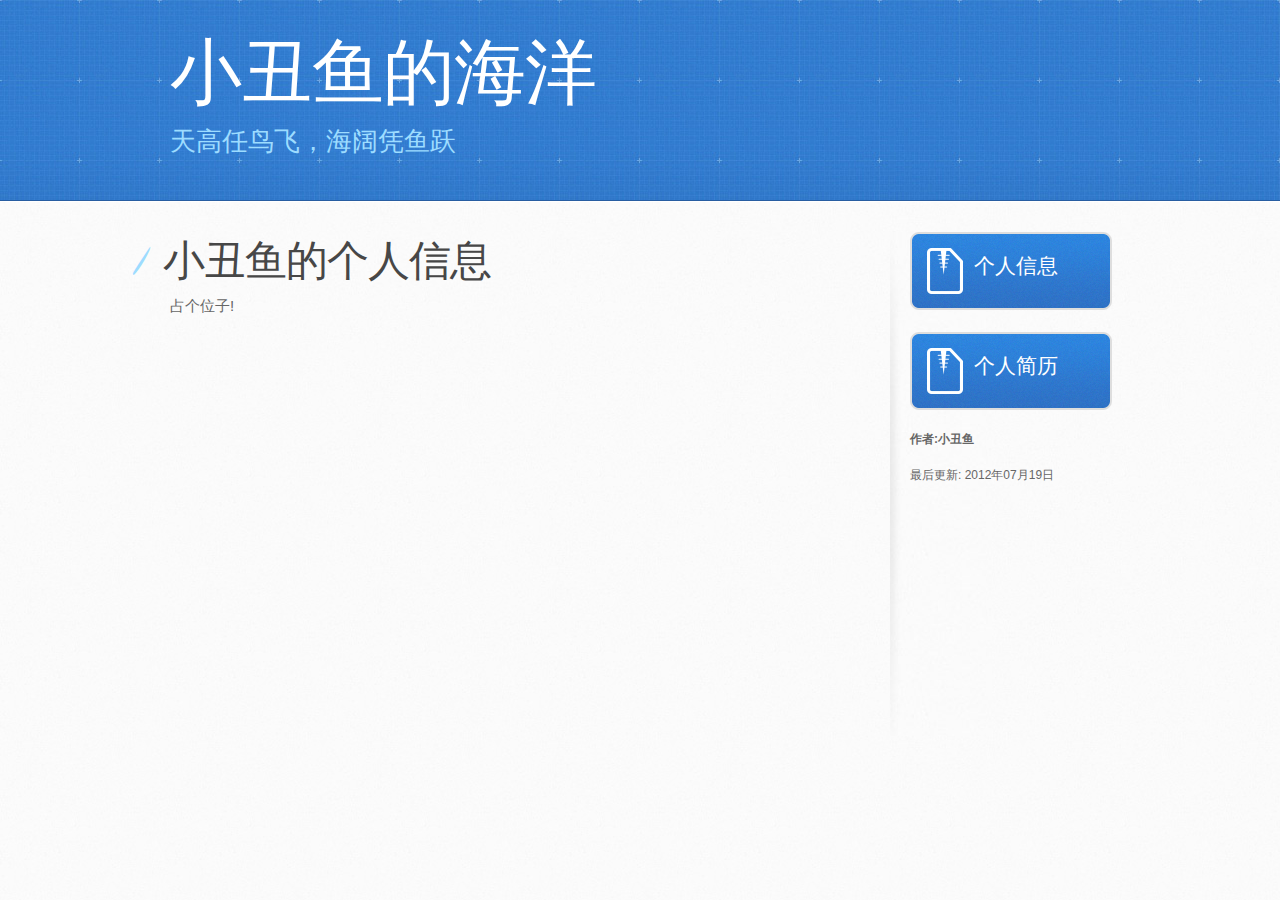
==== info.html @ 67cbdc7c "修改按钮图片,规范文件名" ====
<!DOCTYPE html>
<html>
  <head>
    <meta charset='utf-8'>
    <meta http-equiv="X-UA-Compatible" content="chrome=1">
    <meta name="viewport" content="width=device-width, initial-scale=1, maximum-scale=1">
    <link href='https://fonts.googleapis.com/css?family=Architects+Daughter' rel='stylesheet' type='text/css'>
    <link rel="stylesheet" type="text/css" href="stylesheets/stylesheet.css" media="screen" />
    <link rel="stylesheet" type="text/css" href="stylesheets/pygment_trac.css" media="screen" />
    <link rel="stylesheet" type="text/css" href="stylesheets/print.css" media="print" />

    <!--[if lt IE 9]>
    <script src="//html5shiv.googlecode.com/svn/trunk/html5.js"></script>
    <![endif]-->

    <title>小丑鱼的海洋</title>
  </head>

  <body>
    <header>
      <div class="inner">
        <h1>小丑鱼的海洋</h1>
        <h2>天高任鸟飞，海阔凭鱼跃</h2>       
      </div>
    </header>

    <div id="content-wrapper">
      <div class="inner clearfix">
        <section id="main-content">
          <h1>小丑鱼的个人信息</h1>

<p>
占个位子!
</p>
        </section>

        <aside id="sidebar">
          <a href="http://github.com/peachglide/home/xx.html" class="button">
            个人信息 
          </a>
          <a href="http://github.com/peachglide/home/jl.html" class="button">
            个人简历
          </a>

          <p class="repo-owner">作者:小丑鱼</p>
          <p>最后更新: 2012年07月19日</p>
        </aside>
      </div>
    </div>

  
  </body>
</html>
---- stylesheets/stylesheet.css ----
/* http://meyerweb.com/eric/tools/css/reset/ 
   v2.0 | 20110126
   License: none (public domain)
*/
html, body, div, span, applet, object, iframe,
h1, h2, h3, h4, h5, h6, p, blockquote, pre,
a, abbr, acronym, address, big, cite, code,
del, dfn, em, img, ins, kbd, q, s, samp,
small, strike, strong, sub, sup, tt, var,
b, u, i, center,
dl, dt, dd, ol, ul, li,
fieldset, form, label, legend,
table, caption, tbody, tfoot, thead, tr, th, td,
article, aside, canvas, details, embed, 
figure, figcaption, footer, header, hgroup, 
menu, nav, output, ruby, section, summary,
time, mark, audio, video {
	margin: 0;
	padding: 0;
	border: 0;
	font-size: 100%;
	font: inherit;
	vertical-align: baseline;
}
/* HTML5 display-role reset for older browsers */
article, aside, details, figcaption, figure, 
footer, header, hgroup, menu, nav, section {
	display: block;
}
body {
	line-height: 1;
}
ol, ul {
	list-style: none;
}
blockquote, q {
	quotes: none;
}
blockquote:before, blockquote:after,
q:before, q:after {
	content: '';
	content: none;
}
table {
	border-collapse: collapse;
	border-spacing: 0;
}

/* LAYOUT STYLES */
body {
  font-size: 15px;
  line-height: 1.5; 
  background: #fafafa url(../images/body-bg.jpg) 0 0 repeat;
  font-family: 'Helvetica Neue', Helvetica, Arial, serif;
  font-weight: 400;
  color: #666;
}

a {
  color: #2879d0;
}
a:hover {
  color: #2268b2;
}

header {
  padding-top: 40px;
  padding-bottom: 40px;
  font-family: 'Architects Daughter', 'Helvetica Neue', Helvetica, Arial, serif; 
  background: #2e7bcf url(../images/header-bg.jpg) 0 0 repeat-x;
  border-bottom: solid 1px #275da1;
}

header h1 {
  letter-spacing: -1px;
  font-size: 72px;
  color: #fff;
  line-height: 1;
  margin-bottom: 0.2em;
  width: 540px;
}

header h2 {
  font-size: 26px;
  color: #9ddcff;
  font-weight: normal;
  line-height: 1.3;
  width: 540px;
  letter-spacing: 0;
}

.inner {
  position: relative;
  width: 940px;
  margin: 0 auto;
}

#content-wrapper {
  border-top: solid 1px #fff;
  padding-top: 30px;
}

#main-content {
  width: 690px;
  float: left;
}

#main-content img {
  max-width: 100%;
}

aside#sidebar {
  width: 200px;
  padding-left: 20px;
  min-height: 504px;
  float: right;
  background: transparent url(../images/sidebar-bg.jpg) 0 0 no-repeat;
  font-size: 12px;
  line-height: 1.3;
}

aside#sidebar p.repo-owner,
aside#sidebar p.repo-owner a {
  font-weight: bold;
}

#downloads {
  margin-bottom: 40px;
}

a.button {
  width: 134px;
  height: 58px;
  line-height: 1.2;
  font-size: 23px;
  color: #fff;
  padding-left: 68px;
  padding-top: 22px;
  font-family: 'Architects Daughter', 'Helvetica Neue', Helvetica, Arial, serif; 
}
a.button small {
  display: block;
  font-size: 11px;
}
header a.button {
  position: absolute;
  right: 0;
  top: 0;
  background: transparent url(../images/github-button.png) 0 0 no-repeat;
}
aside a.button {
  width: 138px;
  padding-left: 64px;
  display: block;
  background: transparent url(../images/download-button.png) 0 0 no-repeat;
  margin-bottom: 20px;
  font-size: 21px;
}
aside a.info-button {
  width: 138px;
  padding-left: 64px;
  display: block;
  background: transparent url(../images/info-button.png) 0 0 no-repeat;
  margin-bottom: 20px;
  font-size: 21px;
}
aside a.resum-button {
  width: 138px;
  padding-left: 64px;
  display: block;
  background: transparent url(../images/resum-button.png) 0 0 no-repeat;
  margin-bottom: 20px;
  font-size: 21px;
}

code, pre {
  font-family: Monaco, "Bitstream Vera Sans Mono", "Lucida Console", Terminal, monospace;
  color: #222;
  margin-bottom: 30px;
  font-size: 13px;
}

code {
  background-color: #f2f8fc;
  border: solid 1px #dbe7f3;
  padding: 0 3px;
}

pre {
  padding: 20px;
  background: #fff;
  text-shadow: none;
  overflow: auto;
  border: solid 1px #f2f2f2;
}
pre code {
  color: #2879d0;
  background-color: #fff;
  border: none;
  padding: 0;
}

ul, ol, dl {
  margin-bottom: 20px;
}


/* COMMON STYLES */

hr {
  height: 1px;
  line-height: 1px;
  margin-top: 1em;
  padding-bottom: 1em;
  border: none;
  background: transparent url('../images/hr.png') 0 0 no-repeat;
}

table {
  width: 100%;
  border: 1px solid #ebebeb;
}

th {
  font-weight: 500;
}

td {
  border: 1px solid #ebebeb;
  text-align: center; 
  font-weight: 300;
}

form {
  background: #f2f2f2;
  padding: 20px;
  
}


/* GENERAL ELEMENT TYPE STYLES */

#main-content h1 {
  font-family: 'Architects Daughter', 'Helvetica Neue', Helvetica, Arial, serif; 
  font-size: 2.8em;
  letter-spacing: -1px;
  color: #474747;
} 

#main-content h1:before {
  content: "/";
  color: #9ddcff;
  padding-right: 0.3em;
  margin-left: -0.9em;
}

#main-content h2 {
  font-family: 'Architects Daughter', 'Helvetica Neue', Helvetica, Arial, serif; 
  font-size: 22px;
  font-weight: bold;
  margin-bottom: 8px;
  color: #474747;
} 
#main-content h2:before {
  content: "//";
  color: #9ddcff;
  padding-right: 0.3em;
  margin-left: -1.5em;
}

#main-content h3 {
  font-family: 'Architects Daughter', 'Helvetica Neue', Helvetica, Arial, serif; 
  font-size: 18px;
  font-weight: bold;
  margin-top: 24px;
  margin-bottom: 8px;
  color: #474747;
} 
 
#main-content h3:before {
  content: "///";
  color: #9ddcff;
  padding-right: 0.3em;
  margin-left: -2em;
}

#main-content h4 {
  font-family: 'Architects Daughter', 'Helvetica Neue', Helvetica, Arial, serif; 
  font-size: 15px;
  font-weight: bold;
  color: #474747;
} 

h4:before {
  content: "////";
  color: #9ddcff;
  padding-right: 0.3em;
  margin-left: -2.8em;
}

#main-content h5 {
  font-family: 'Architects Daughter', 'Helvetica Neue', Helvetica, Arial, serif; 
  font-size: 14px;
  color: #474747;
} 
h5:before {
  content: "/////";
  color: #9ddcff;
  padding-right: 0.3em;
  margin-left: -3.2em;
}

#main-content h6 {
  font-family: 'Architects Daughter', 'Helvetica Neue', Helvetica, Arial, serif; 
  font-size: .8em;
  color: #474747;
} 
h6:before {
  content: "//////";
  color: #9ddcff;
  padding-right: 0.3em;
  margin-left: -3.7em;
}

p {
  margin-bottom: 20px;
}
 
a {
  text-decoration: none;
}

p a {
  font-weight: 400;
}

blockquote {
  font-size: 1.6em;
  border-left: 10px solid #e9e9e9;
  margin-bottom: 20px;
  padding: 0 0 0 30px;
}

ul li {
  list-style: disc inside;
  padding-left: 20px;
}

ol li {
  list-style: decimal inside;
  padding-left: 3px;
}

dl dd {
  font-style: italic;
  font-weight: 100;
}

footer {
  background: transparent url('../images/hr.png') 0 0 no-repeat;
  margin-top: 40px;
  padding-top: 20px;
  padding-bottom: 30px;
  font-size: 13px;
  color: #aaa;
}

footer a {
  color: #666;
}
footer a:hover {
  color: #444;
}

/* MISC */
.clearfix:after {
  clear: both;
  content: '.';
  display: block;
  visibility: hidden;
  height: 0;
}

.clearfix {display: inline-block;}
* html .clearfix {height: 1%;}
.clearfix {display: block;}

/* #Media Queries
================================================== */

/* Smaller than standard 960 (devices and browsers) */
@media only screen and (max-width: 959px) {}

/* Tablet Portrait size to standard 960 (devices and browsers) */
@media only screen and (min-width: 768px) and (max-width: 959px) {
  .inner {
    width: 740px;
  }
  header h1, header h2 {
    width: 340px;
  }
  header h1 {
    font-size: 60px;
  }
  header h2 {
    font-size: 30px;
  }
  #main-content {
    width: 490px;
  }
  #main-content h1:before,
  #main-content h2:before,
  #main-content h3:before,
  #main-content h4:before,
  #main-content h5:before,
  #main-content h6:before {
    content: none;
    padding-right: 0;
    margin-left: 0;
  }
}

/* All Mobile Sizes (devices and browser) */
@media only screen and (max-width: 767px) {
  .inner {
    width: 93%;
  }
  header {
    padding: 20px 0;
  }
  header .inner {
    position: relative;
  }
  header h1, header h2 {
    width: 100%;
  }
  header h1 {
    font-size: 48px;
  }
  header h2 {
    font-size: 24px;
  }
  header a.button {
    background-image: none;
    width: auto;
    height: auto;
    display: inline-block;
    margin-top: 15px;
    padding: 5px 10px;
    position: relative;
    text-align: center;
    font-size: 13px;
    line-height: 1;
    background-color: #9ddcff;
    color: #2879d0;
    -moz-border-radius: 5px;
    -webkit-border-radius: 5px;                     
    border-radius: 5px;    
  }
  header a.button small {
    font-size: 13px;
    display: inline;
  }
  #main-content,
  aside#sidebar {
    float: none;
    width: 100% ! important;
  }
  aside#sidebar {
    background-image: none;
    margin-top: 20px;
    border-top: solid 1px #ddd;
    padding: 20px 0;
    min-height: 0;
  }
  aside#sidebar a.button {
    display: none;
  }
  #main-content h1:before,
  #main-content h2:before,
  #main-content h3:before,
  #main-content h4:before,
  #main-content h5:before,
  #main-content h6:before {
    content: none;
    padding-right: 0;
    margin-left: 0;
  }
}

/* Mobile Landscape Size to Tablet Portrait (devices and browsers) */
@media only screen and (min-width: 480px) and (max-width: 767px) {}

/* Mobile Portrait Size to Mobile Landscape Size (devices and browsers) */
@media only screen and (max-width: 479px) {}
---- stylesheets/pygment_trac.css ----
.highlight  { background: #ffffff; }
.highlight .c { color: #999988; font-style: italic } /* Comment */
.highlight .err { color: #a61717; background-color: #e3d2d2 } /* Error */
.highlight .k { font-weight: bold } /* Keyword */
.highlight .o { font-weight: bold } /* Operator */
.highlight .cm { color: #999988; font-style: italic } /* Comment.Multiline */
.highlight .cp { color: #999999; font-weight: bold } /* Comment.Preproc */
.highlight .c1 { color: #999988; font-style: italic } /* Comment.Single */
.highlight .cs { color: #999999; font-weight: bold; font-style: italic } /* Comment.Special */
.highlight .gd { color: #000000; background-color: #ffdddd } /* Generic.Deleted */
.highlight .gd .x { color: #000000; background-color: #ffaaaa } /* Generic.Deleted.Specific */
.highlight .ge { font-style: italic } /* Generic.Emph */
.highlight .gr { color: #aa0000 } /* Generic.Error */
.highlight .gh { color: #999999 } /* Generic.Heading */
.highlight .gi { color: #000000; background-color: #ddffdd } /* Generic.Inserted */
.highlight .gi .x { color: #000000; background-color: #aaffaa } /* Generic.Inserted.Specific */
.highlight .go { color: #888888 } /* Generic.Output */
.highlight .gp { color: #555555 } /* Generic.Prompt */
.highlight .gs { font-weight: bold } /* Generic.Strong */
.highlight .gu { color: #800080; font-weight: bold; } /* Generic.Subheading */
.highlight .gt { color: #aa0000 } /* Generic.Traceback */
.highlight .kc { font-weight: bold } /* Keyword.Constant */
.highlight .kd { font-weight: bold } /* Keyword.Declaration */
.highlight .kn { font-weight: bold } /* Keyword.Namespace */
.highlight .kp { font-weight: bold } /* Keyword.Pseudo */
.highlight .kr { font-weight: bold } /* Keyword.Reserved */
.highlight .kt { color: #445588; font-weight: bold } /* Keyword.Type */
.highlight .m { color: #009999 } /* Literal.Number */
.highlight .s { color: #d14 } /* Literal.String */
.highlight .na { color: #008080 } /* Name.Attribute */
.highlight .nb { color: #0086B3 } /* Name.Builtin */
.highlight .nc { color: #445588; font-weight: bold } /* Name.Class */
.highlight .no { color: #008080 } /* Name.Constant */
.highlight .ni { color: #800080 } /* Name.Entity */
.highlight .ne { color: #990000; font-weight: bold } /* Name.Exception */
.highlight .nf { color: #990000; font-weight: bold } /* Name.Function */
.highlight .nn { color: #555555 } /* Name.Namespace */
.highlight .nt { color: #000080 } /* Name.Tag */
.highlight .nv { color: #008080 } /* Name.Variable */
.highlight .ow { font-weight: bold } /* Operator.Word */
.highlight .w { color: #bbbbbb } /* Text.Whitespace */
.highlight .mf { color: #009999 } /* Literal.Number.Float */
.highlight .mh { color: #009999 } /* Literal.Number.Hex */
.highlight .mi { color: #009999 } /* Literal.Number.Integer */
.highlight .mo { color: #009999 } /* Literal.Number.Oct */
.highlight .sb { color: #d14 } /* Literal.String.Backtick */
.highlight .sc { color: #d14 } /* Literal.String.Char */
.highlight .sd { color: #d14 } /* Literal.String.Doc */
.highlight .s2 { color: #d14 } /* Literal.String.Double */
.highlight .se { color: #d14 } /* Literal.String.Escape */
.highlight .sh { color: #d14 } /* Literal.String.Heredoc */
.highlight .si { color: #d14 } /* Literal.String.Interpol */
.highlight .sx { color: #d14 } /* Literal.String.Other */
.highlight .sr { color: #009926 } /* Literal.String.Regex */
.highlight .s1 { color: #d14 } /* Literal.String.Single */
.highlight .ss { color: #990073 } /* Literal.String.Symbol */
.highlight .bp { color: #999999 } /* Name.Builtin.Pseudo */
.highlight .vc { color: #008080 } /* Name.Variable.Class */
.highlight .vg { color: #008080 } /* Name.Variable.Global */
.highlight .vi { color: #008080 } /* Name.Variable.Instance */
.highlight .il { color: #009999 } /* Literal.Number.Integer.Long */

.type-csharp .highlight .k { color: #0000FF }
.type-csharp .highlight .kt { color: #0000FF }
.type-csharp .highlight .nf { color: #000000; font-weight: normal }
.type-csharp .highlight .nc { color: #2B91AF }
.type-csharp .highlight .nn { color: #000000 }
.type-csharp .highlight .s { color: #A31515 }
.type-csharp .highlight .sc { color: #A31515 }
---- stylesheets/print.css ----
html, body, div, span, applet, object, iframe,
h1, h2, h3, h4, h5, h6, p, blockquote, pre,
a, abbr, acronym, address, big, cite, code,
del, dfn, em, img, ins, kbd, q, s, samp,
small, strike, strong, sub, sup, tt, var,
b, u, i, center,
dl, dt, dd, ol, ul, li,
fieldset, form, label, legend,
table, caption, tbody, tfoot, thead, tr, th, td,
article, aside, canvas, details, embed, 
figure, figcaption, footer, header, hgroup, 
menu, nav, output, ruby, section, summary,
time, mark, audio, video {
  margin: 0;
  padding: 0;
  border: 0;
  font-size: 100%;
  font: inherit;
  vertical-align: baseline;
}
/* HTML5 display-role reset for older browsers */
article, aside, details, figcaption, figure, 
footer, header, hgroup, menu, nav, section {
  display: block;
}
body {
  line-height: 1;
}
ol, ul {
  list-style: none;
}
blockquote, q {
  quotes: none;
}
blockquote:before, blockquote:after,
q:before, q:after {
  content: '';
  content: none;
}
table {
  border-collapse: collapse;
  border-spacing: 0;
}
body {
  font-size: 13px;
  line-height: 1.5; 
  font-family: 'Helvetica Neue', Helvetica, Arial, serif;
  color: #000;
}

a {
  color: #d5000d;
  font-weight: bold;
}

header {
  padding-top: 35px;
  padding-bottom: 10px;
}

header h1 {
  font-weight: bold;
  letter-spacing: -1px;
  font-size: 48px;
  color: #303030;
  line-height: 1.2;
}

header h2 {
  letter-spacing: -1px;
  font-size: 24px;
  color: #aaa;
  font-weight: normal;
  line-height: 1.3;
}
#downloads {
  display: none;
}
#main_content {
  padding-top: 20px;
}

code, pre {
  font-family: Monaco, "Bitstream Vera Sans Mono", "Lucida Console", Terminal;
  color: #222;
  margin-bottom: 30px;
  font-size: 12px;
}

code {
  padding: 0 3px;
}

pre {
  border: solid 1px #ddd;
  padding: 20px;
  overflow: auto;
}
pre code {
  padding: 0;
}

ul, ol, dl {
  margin-bottom: 20px;
}


/* COMMON STYLES */

table {
  width: 100%;
  border: 1px solid #ebebeb;
}

th {
  font-weight: 500;
}

td {
  border: 1px solid #ebebeb;
  text-align: center; 
  font-weight: 300;
}

form {
  background: #f2f2f2;
  padding: 20px;
  
}


/* GENERAL ELEMENT TYPE STYLES */

h1 {
  font-size: 2.8em;
} 

h2 {
  font-size: 22px;
  font-weight: bold;
  color: #303030;
  margin-bottom: 8px;
} 

h3 {
  color: #d5000d;
  font-size: 18px;
  font-weight: bold;
  margin-bottom: 8px;
} 
 
h4 {
  font-size: 16px;
  color: #303030;
  font-weight: bold;
} 

h5 {
  font-size: 1em;
  color: #303030;
} 

h6 {
  font-size: .8em;
  color: #303030;
} 

p {
  font-weight: 300;
  margin-bottom: 20px;
}
 
a {
  text-decoration: none;
}

p a {
  font-weight: 400;
}

blockquote {
  font-size: 1.6em;
  border-left: 10px solid #e9e9e9;
  margin-bottom: 20px;
  padding: 0 0 0 30px;
}

ul li {
  list-style: disc inside;
  padding-left: 20px;
}

ol li {
  list-style: decimal inside;
  padding-left: 3px;
}

dl dd {
  font-style: italic;
  font-weight: 100;
}

footer {
  margin-top: 40px;
  padding-top: 20px;
  padding-bottom: 30px;
  font-size: 13px;
  color: #aaa;
}

footer a {
  color: #666;
}

/* MISC */
.clearfix:after {
  clear: both;
  content: '.';
  display: block;
  visibility: hidden;
  height: 0;
}

.clearfix {display: inline-block;}
* html .clearfix {height: 1%;}
.clearfix {display: block;}
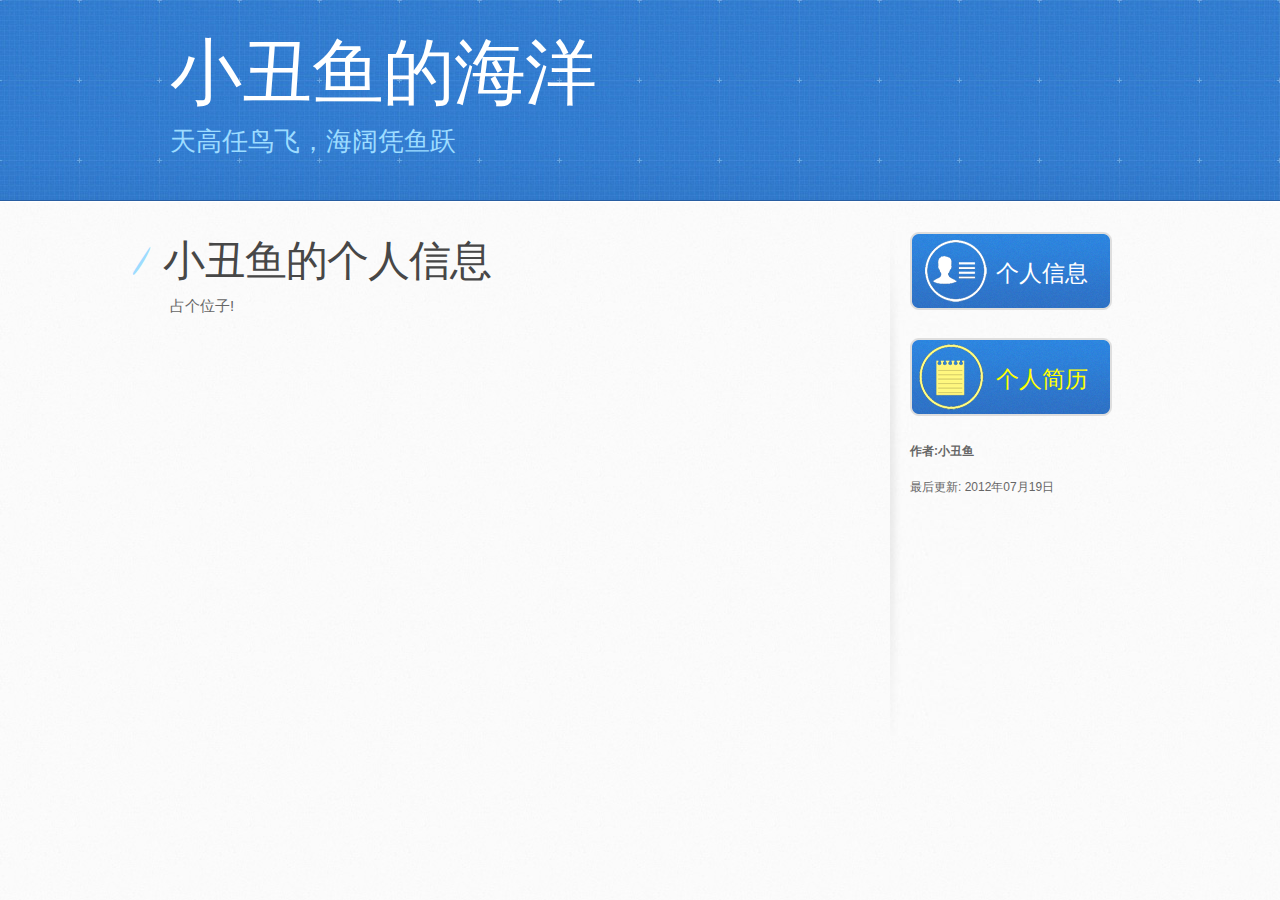
==== commit 88993e1e: "修正图标和样式" ====
--- a/info.html
+++ b/info.html
@@ -13,7 +13,7 @@
     <script src="//html5shiv.googlecode.com/svn/trunk/html5.js"></script>
     <![endif]-->
 
-    <title>小丑鱼的海洋</title>
+    <title>个人信息 - 小丑鱼的海洋</title>
   </head>
 
   <body>
@@ -35,13 +35,12 @@
         </section>
 
         <aside id="sidebar">
-          <a href="http://github.com/peachglide/home/xx.html" class="button">
+          <a href="info.html" class="infobutton">
             个人信息 
           </a>
-          <a href="http://github.com/peachglide/home/jl.html" class="button">
+          <a href="resume.html" class="resumebutton">
             个人简历
           </a>
-
           <p class="repo-owner">作者:小丑鱼</p>
           <p>最后更新: 2012年07月19日</p>
         </aside>
--- a/stylesheets/stylesheet.css
+++ b/stylesheets/stylesheet.css
@@ -156,21 +156,33 @@
   margin-bottom: 20px;
   font-size: 21px;
 }
-aside a.info-button {
+aside a.infobutton {
   width: 138px;
   padding-left: 64px;
   display: block;
   background: transparent url(../images/info-button.png) 0 0 no-repeat;
   margin-bottom: 20px;
   font-size: 21px;
-}
-aside a.resum-button {
+  height: 58px;
+  line-height: 1.2;
+  font-size: 23px;
+  color: #fff;
+  padding-left: 86px;
+  padding-top: 28px;
+}
+aside a.resumebutton {
   width: 138px;
   padding-left: 64px;
   display: block;
-  background: transparent url(../images/resum-button.png) 0 0 no-repeat;
+  background: transparent url(../images/resume-button.png) 0 0 no-repeat;
   margin-bottom: 20px;
   font-size: 21px;
+  height: 58px;
+  line-height: 1.2;
+  font-size: 23px;
+  color: #ff0;
+  padding-left: 86px;
+  padding-top: 28px;
 }
 
 code, pre {
